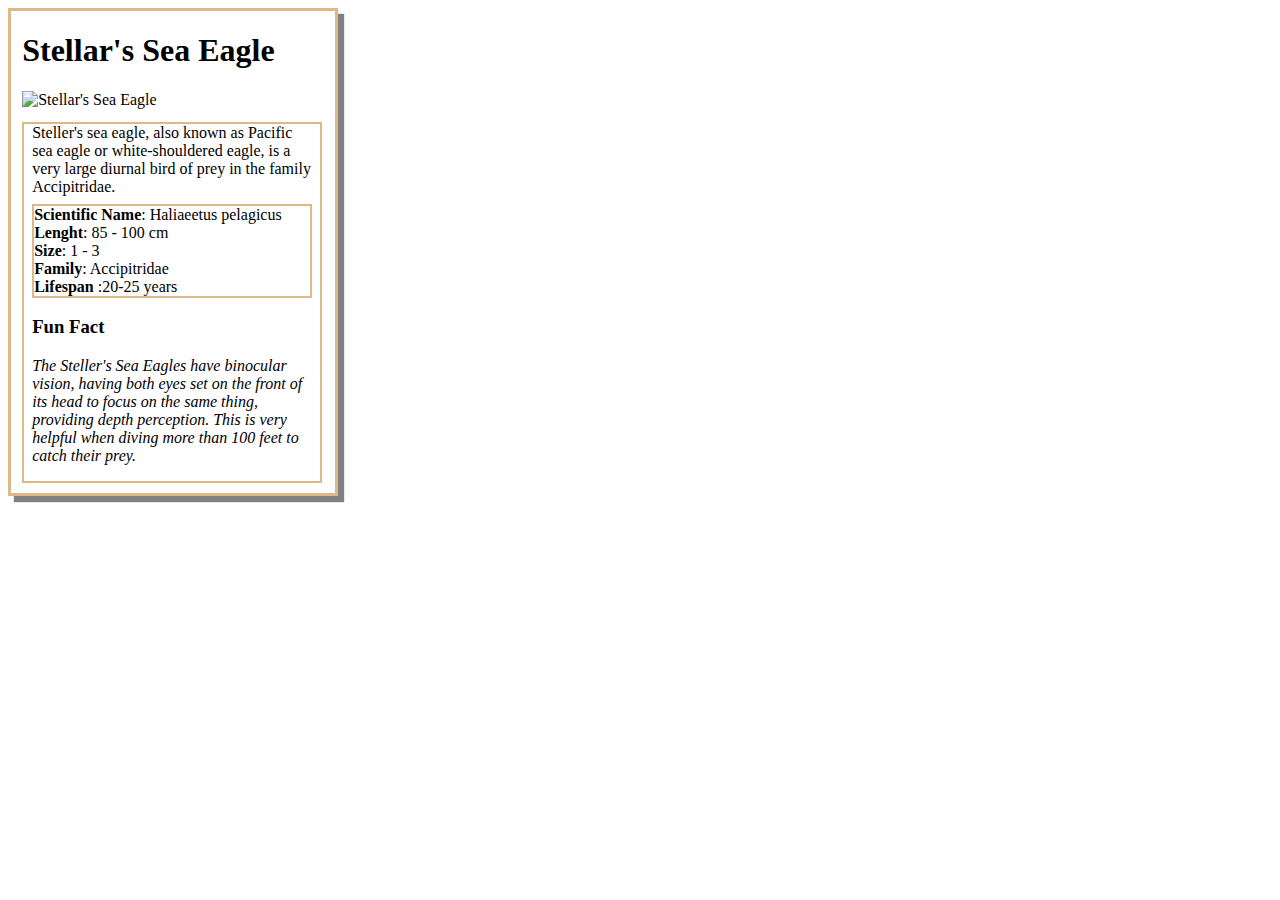
==== index.html @ 18ddddc3 "Add files via upload" ====
<!DOCTYPE html>
<html lang="en">
<head>
  <meta charset="UTF-8">
  <meta http-equiv="X-UA-Compatible" content="IE=edge">
  <meta name="viewport" content="width=device-width, initial-scale=1.0">
  <title>Animal Trading Card</title>
  <link rel="stylesheet" href="style.css">
</head>
<body>
 
  <section class="tradingCard">
    <h1>Stellar's Sea Eagle</h1>
    <img class="animalPicture" scr="https://images.app.goo.gl/hBpdAp5Gsox884yp7" alt="Stellar's Sea Eagle">
    
  
  
    <main class="infoBox">
      <section>
        <article class="about">
        Steller's sea eagle, also known as Pacific sea eagle or white-shouldered eagle, 
        is a very large diurnal bird of prey in the family Accipitridae.
        </article>
      </section>

      <ul class="list-info">
        <li><span>Scientific Name</span>: Haliaeetus pelagicus</li>
        <li><span>Lenght</span>: 85 - 100 cm</li> 
        <li><span>Size</span>: 1 - 3</li> 
        <li><span>Family</span>: Accipitridae</li>
        <li><span>Lifespan</span> :20-25 years</li>
      </ul>

      <section id="funFact">
        <h3>
          Fun Fact
        </h3>
        <p class="factInfo" style="font-style: italic;">
          The Steller's Sea Eagles have binocular vision, 
          having both eyes set on the front of its head to focus on the same thing, 
          providing depth perception.
          This is very helpful when diving more than 100 feet to catch their prey.
        </p>
      </section>
    </main>
  </section>
</body>
</html>
---- style.css ----
.tradingCard {
width: 310px;
border: 3px solid burlywood ;
box-shadow: 6px 6px 1px 0px gray;
padding-right: .2em;
padding-left: .7em ;
padding-bottom: .6em;
}

.animalPicture {
  width: 300px;
  height: 200px;
  padding-bottom: .8em;
}

.infoBox{
  width: 280px;
  border: 2px solid burlywood;
  padding-right: .5em;
  padding-left: .5em;
}
.about{
  padding-bottom: 0.5em;
}

.list-info{
  border: 2px solid burlywood ;
  list-style-type: none;
  padding: 0;
  margin: 0;
}

span{
  font-weight: bold;
}


/* header{
  display: flex;
  flex-direction: column;
  justify-content: center;
  align-content: center;
  background-color: white;
  border: 3px solid gray;
  padding: 100px;
}
body {
  display: flex;
  flex-direction: column;
  justify-content: center;
  align-content: center;
  background-color: white;
  padding: 100px;
}

main{
  height: 50vh;
  display: flex;
  flex-direction: column;
  justify-content: center;
  align-content: center;
  border: 3px solid gray;
  padding: 100px;
}
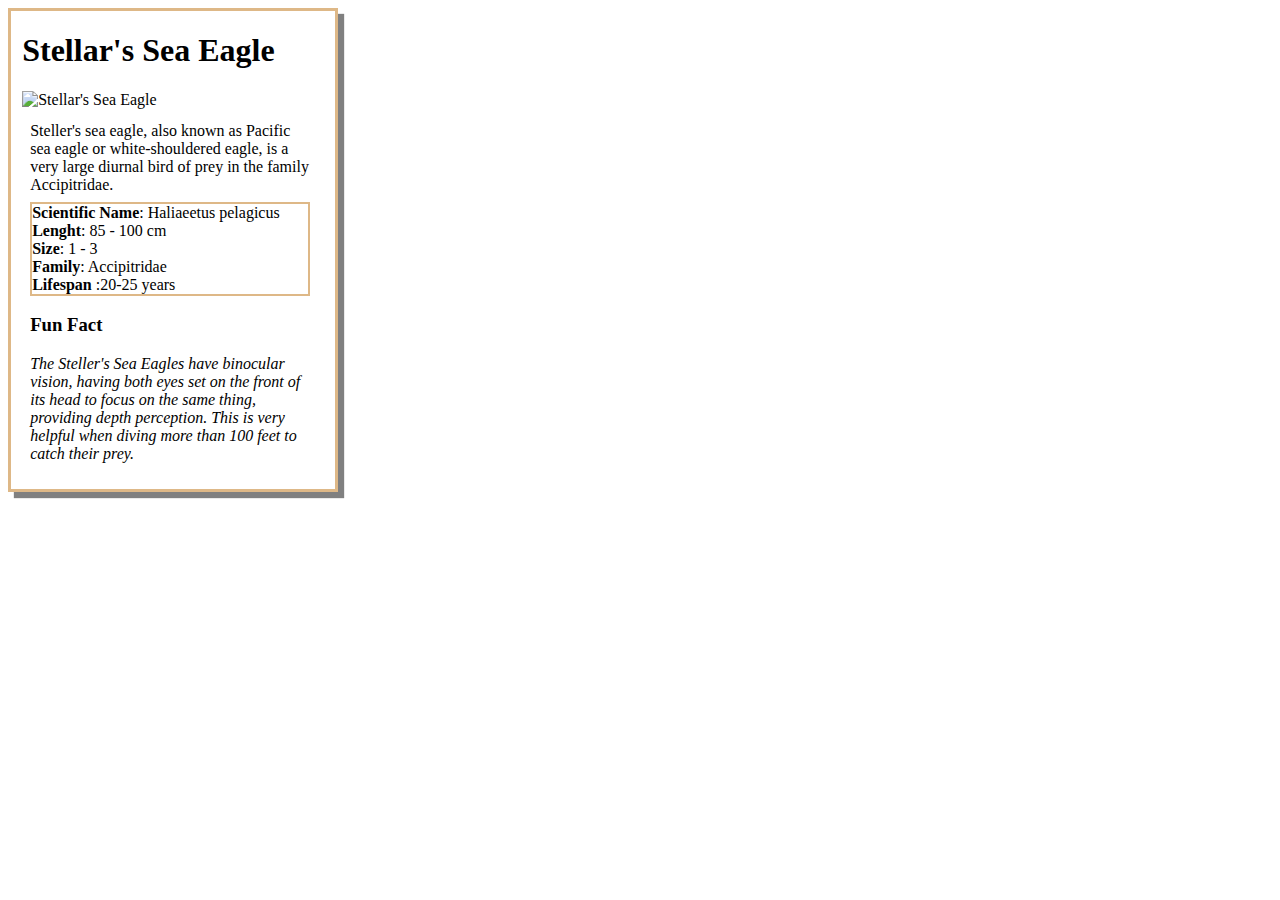
==== commit 02b86e39: "Add files via upload" ====
--- a/index.html
+++ b/index.html
@@ -8,13 +8,10 @@
   <link rel="stylesheet" href="style.css">
 </head>
 <body>
- 
   <section class="tradingCard">
     <h1>Stellar's Sea Eagle</h1>
     <img class="animalPicture" scr="https://images.app.goo.gl/hBpdAp5Gsox884yp7" alt="Stellar's Sea Eagle">
     
-  
-  
     <main class="infoBox">
       <section>
         <article class="about">
@@ -22,7 +19,6 @@
         is a very large diurnal bird of prey in the family Accipitridae.
         </article>
       </section>
-
       <ul class="list-info">
         <li><span>Scientific Name</span>: Haliaeetus pelagicus</li>
         <li><span>Lenght</span>: 85 - 100 cm</li> 
--- a/style.css
+++ b/style.css
@@ -15,7 +15,7 @@
 
 .infoBox{
   width: 280px;
-  border: 2px solid burlywood;
+  border: px solid burlywood;
   padding-right: .5em;
   padding-left: .5em;
 }
@@ -32,33 +32,4 @@
 
 span{
   font-weight: bold;
-}
-
-
-/* header{
-  display: flex;
-  flex-direction: column;
-  justify-content: center;
-  align-content: center;
-  background-color: white;
-  border: 3px solid gray;
-  padding: 100px;
-}
-body {
-  display: flex;
-  flex-direction: column;
-  justify-content: center;
-  align-content: center;
-  background-color: white;
-  padding: 100px;
-}
-
-main{
-  height: 50vh;
-  display: flex;
-  flex-direction: column;
-  justify-content: center;
-  align-content: center;
-  border: 3px solid gray;
-  padding: 100px;
 }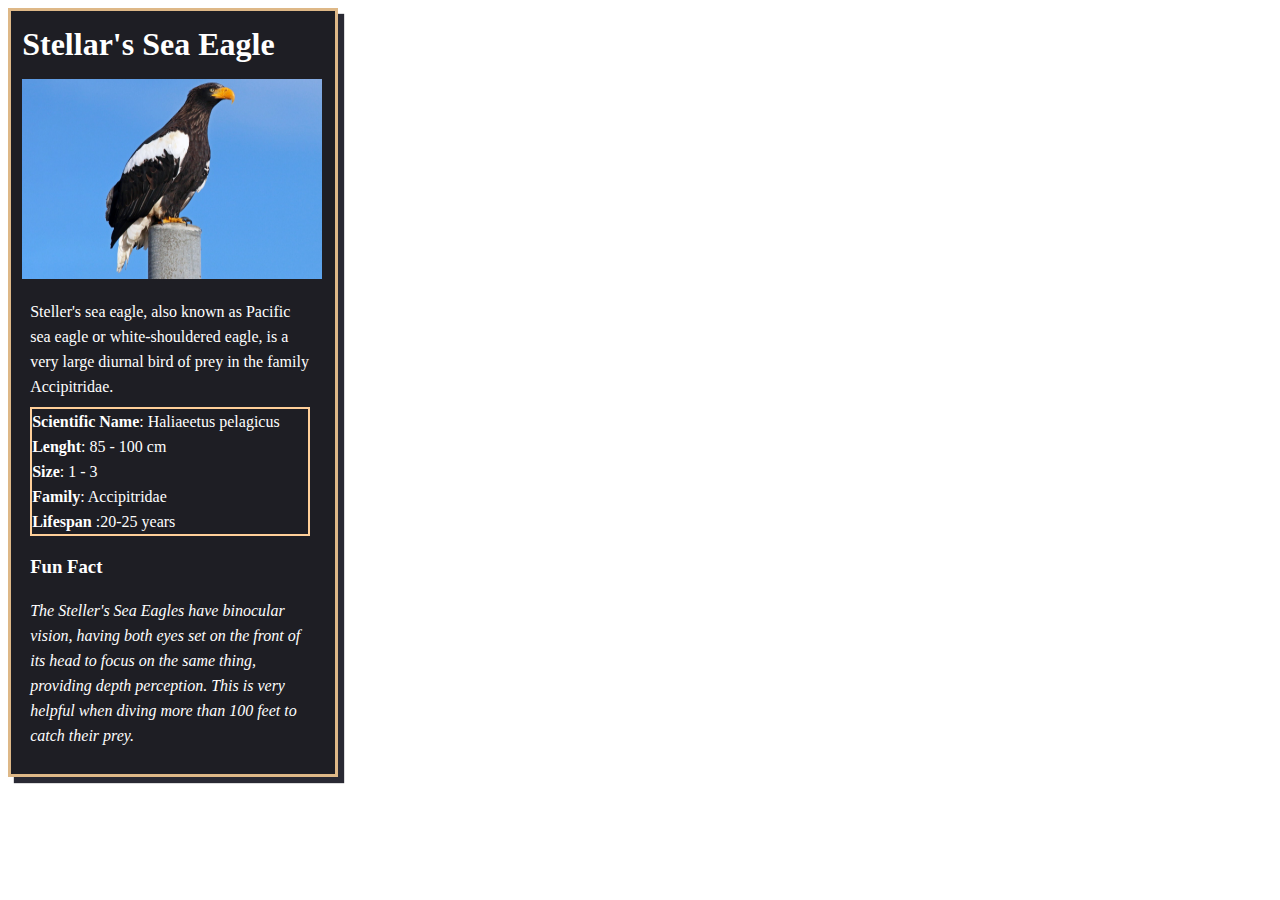
==== commit 8c99b87e: "updated trading card" ====
--- a/index.html
+++ b/index.html
@@ -10,7 +10,7 @@
 <body>
   <section class="tradingCard">
     <h1>Stellar's Sea Eagle</h1>
-    <img class="animalPicture" scr="https://images.app.goo.gl/hBpdAp5Gsox884yp7" alt="Stellar's Sea Eagle">
+    <img class="animalPicture" src="./steller_eagle.jpeg" alt="Stellar's Sea Eagle"/>
     
     <main class="infoBox">
       <section>
--- a/style.css
+++ b/style.css
@@ -1,10 +1,17 @@
+body{
+
+}
+
 .tradingCard {
+background-color: #1E1E24;
+color: white;
 width: 310px;
 border: 3px solid burlywood ;
-box-shadow: 6px 6px 1px 0px gray;
+box-shadow: 6px 6px 1px 0px  #292933;
 padding-right: .2em;
 padding-left: .7em ;
 padding-bottom: .6em;
+line-height: 25px;
 }
 
 .animalPicture {
@@ -15,19 +22,20 @@
 
 .infoBox{
   width: 280px;
-  border: px solid burlywood;
   padding-right: .5em;
   padding-left: .5em;
 }
+
 .about{
   padding-bottom: 0.5em;
 }
 
 .list-info{
-  border: 2px solid burlywood ;
+  border: 2px solid #FFCF99;
   list-style-type: none;
   padding: 0;
   margin: 0;
+  line-height:  25px;
 }
 
 span{
